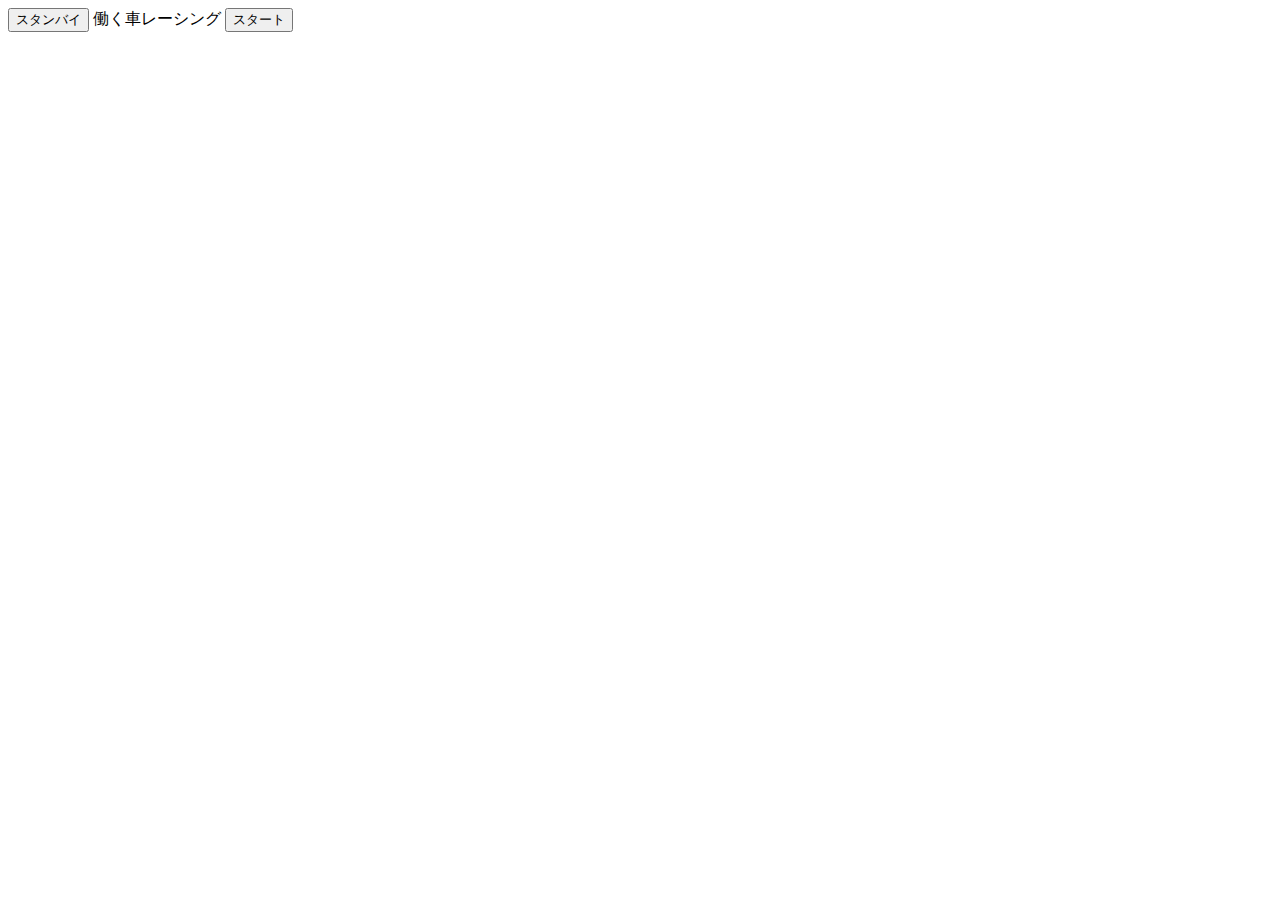
==== carrace.html @ 76a4bb39 "Update and rename index.html to carrace.html" ====
<!DOCTYPE html>
<html lang="ja">

<head>
  <meta charset="utf-8">
  <meta name="viewport" content="width=device-width, initial-scale=1, shrink-to-fit=no">
  <meta name="theme-color" content="#000000">
</head>

<body>
  <div class="startCommnd">
    <button id="standby"> スタンバイ </button>
    <span>働く車レーシング</span>
    <button id="start">スタート</button>
  </div>

  <div class="animation-area" id="cars">
  </div>
  <script src="carrace.js"></script>
  <link rel="stylesheet" href="carrace.css">
</body>

</html>
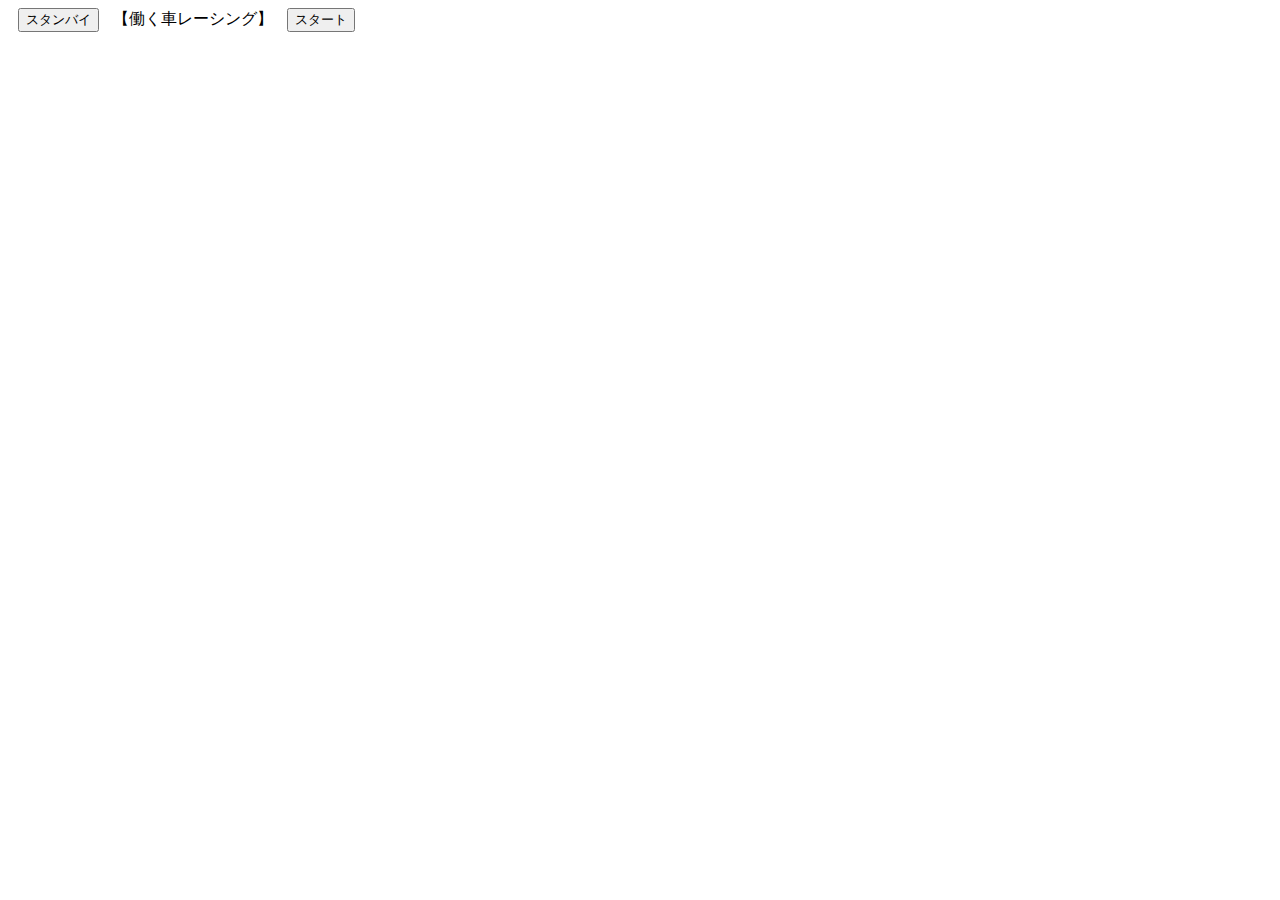
==== commit 8aef41a7: "Update carrace.html" ====
--- a/carrace.html
+++ b/carrace.html
@@ -8,9 +8,9 @@
 </head>
 
 <body>
-  <div class="startCommnd">
+  <div class="start-comamnd">
     <button id="standby"> スタンバイ </button>
-    <span>働く車レーシング</span>
+    <span>  【働く車レーシング】</span>
     <button id="start">スタート</button>
   </div>
 
--- a/carrace.css
+++ b/carrace.css
@@ -0,0 +1,42 @@
+.animation-area{
+    margin-right: 80px;
+    margin-top: 5px;
+  }
+
+.startCommnd {
+    display: flex;
+    flex-direction: row;
+    align-items:baseline;
+    justify-content:center;
+}  
+
+button {
+  margin-left: 10px;
+  margin-right: 10px;
+}
+
+p {
+   border:solid 1px;
+   border-right: solid 5px;
+   background-color:rgba(135, 137, 133, 0.349);
+   width: 600px;
+}
+
+.image {
+  width: 95px;
+  height: 65px;
+  animation: slide-skew 0.4s cubic-bezier(0.25, 1, 0.5, 1) forwards;
+}
+
+@keyframes slide-skew {
+  0% {
+    transform: translate(180px,30px);
+    opacity: 0;
+  }
+  100% {
+    transform: translate(0,0);
+  }
+  20%,100% {
+    opacity: 1;
+  }
+}
